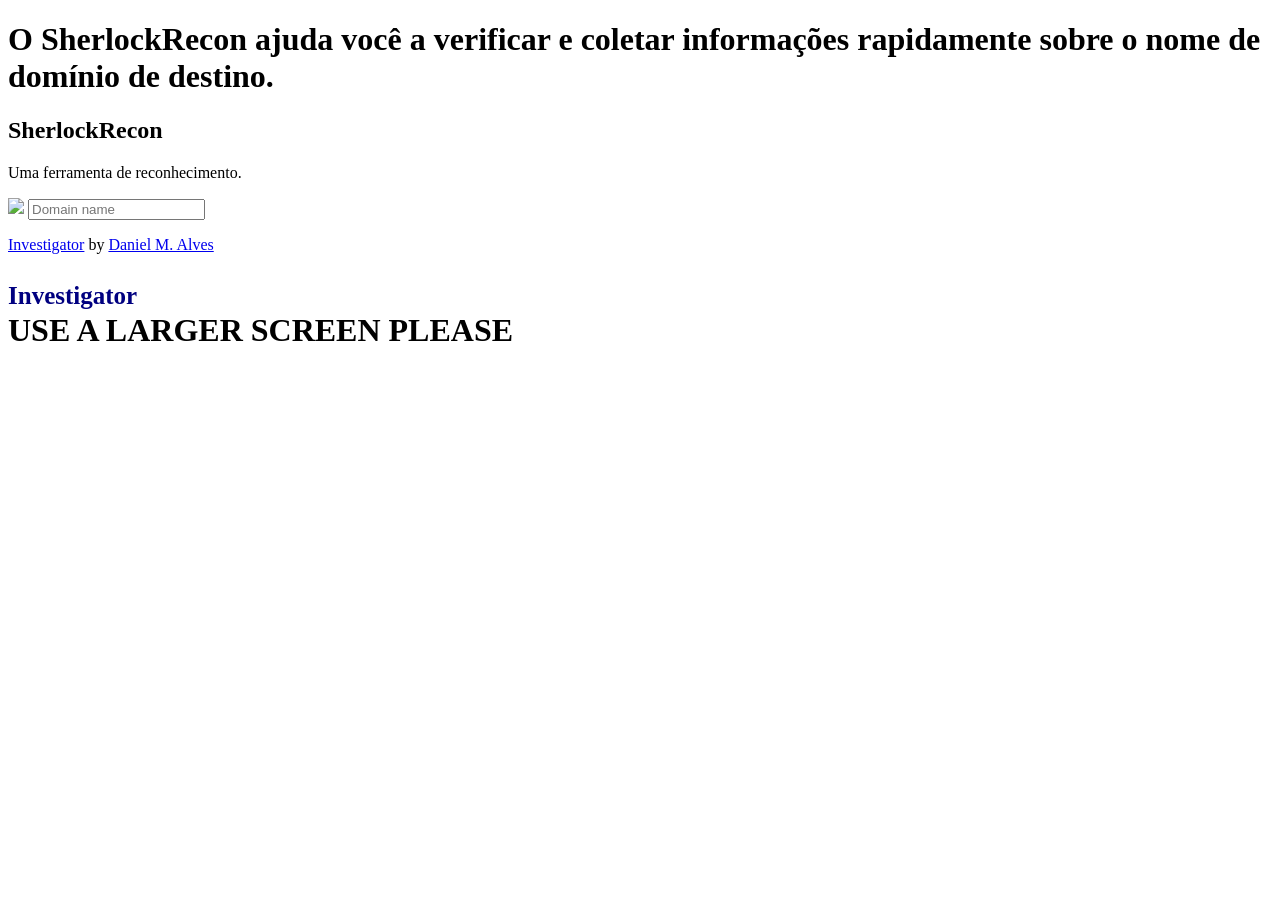
==== SherlockRecon/index.html @ 424acabc "Create index.html" ====
<!DOCTYPE html>
<html lang="pt-br">
<head>
    <meta charset="UTF-8">
    <meta http-equiv="X-UA-Compatible" content="IE=edge">
    <meta name="viewport" content="width=device-width, initial-scale=1.0">
    <link rel="stylesheet" href="./files/index.css">
    <title>SherlockRecon | Uma ferramenta de reconhecimento</title>
    <meta name="description" content="A ferramenta Recon- Ferramenta que simplificará a primeira fase do hacking. Ferramenta de reconhecimento que pode ser usada para
    teste de penetração, recompensa de bug.">
    <meta name="keywords" content="recon, robot.txt,open reirect, login pages, crt.sh, wordpress scan, pastebin entries, find cms,search amazon s3 bucket, github search, reverse ip etc">
    <link rel="icon" type="image/ico" href="https://i.ibb.co/Jz0qDQ3/cowboy-logo-design-black-negative-260nw-1218348328.jpg" />

    <script>
        window.dataLayer = window.dataLayer || [];
        function gtag() { dataLayer.push(arguments); }
        gtag('js', new Date());

        gtag('config', 'G-TXCG7E4W4B');
    </script>
</head>
<body>
    <div class="headtitle">
        <h1>O SherlockRecon ajuda você a verificar e coletar informações rapidamente sobre o nome de domínio de destino.</h1>
    </div>

    <div class="container">

        <div class="head_gro">
            <h2 class="head_title">SherlockRecon</h2>
            <p class="head_down">Uma ferramenta de reconhecimento.</p>
        </div>

        <div class="input">
            <div class='in_div'>
                <img class="search" src="https://img.icons8.com/ios-filled/50/ffffff/search--v1.png" />
                <input class="index_input" id="index_input" type="text" onchange="textch(this.value)" placeholder="Domain name" />

            </div>

        </div>

    </div>


    <div class="cards" id="cards">

    </div>

    </div>

    <p class="footer"><a href="https://github.com/">Investigator</a> <span>by</span> <a href="https://www.linkedin.com/in/">Daniel M. Alves</a></p>
    </div>
    <h1 class="mobile"><span style="font-size:25px;color:navy;">Investigator</span> <br> USE A LARGER SCREEN PLEASE</h1>
    <div class="actual">
</body>
<script type="text/javascript" src="./files/index.js"></script>
<script async defer src="https://buttons.github.io/buttons.js"></script>
</html>
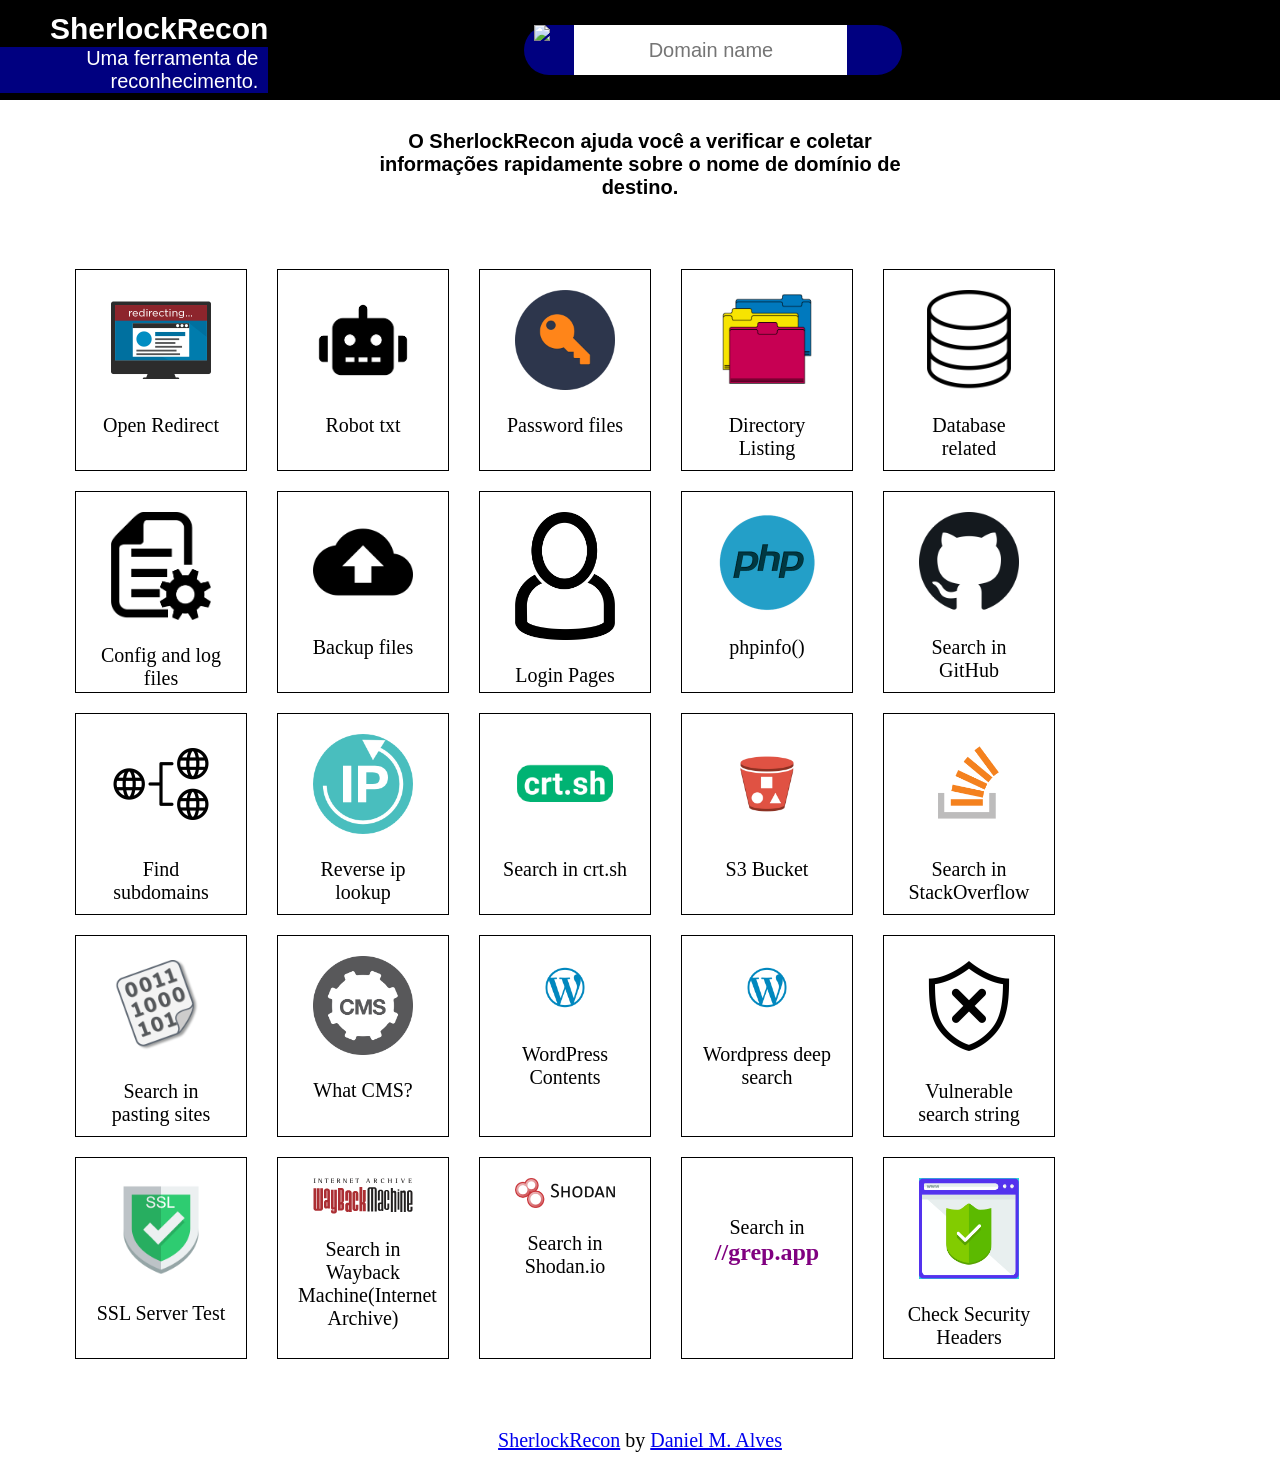
==== commit 41b8a098: "Update index.html" ====
--- a/SherlockRecon/index.html
+++ b/SherlockRecon/index.html
@@ -49,9 +49,9 @@
 
     </div>
 
-    <p class="footer"><a href="https://github.com/">Investigator</a> <span>by</span> <a href="https://www.linkedin.com/in/">Daniel M. Alves</a></p>
+    <p class="footer"><a href="https://github.com/w3bScr4pp3r">SherlockRecon</a> <span>by</span> <a href="https://www.linkedin.com/in/daniel-moura-alves">Daniel M. Alves</a></p>
     </div>
-    <h1 class="mobile"><span style="font-size:25px;color:navy;">Investigator</span> <br> USE A LARGER SCREEN PLEASE</h1>
+    <h1 class="mobile"><span style="font-size:25px;color:navy;">SherlockRecon</span> <br> USE A LARGER SCREEN PLEASE</h1>
     <div class="actual">
 </body>
 <script type="text/javascript" src="./files/index.js"></script>
--- a/SherlockRecon/files/index.css
+++ b/SherlockRecon/files/index.css
@@ -0,0 +1,191 @@
+body{
+    width:100%;
+    height:100%;
+    margin: 0;
+}
+.headtitle{
+    margin-top: 130px;
+    
+}
+.headtitle h1{
+    text-align:center;
+    font-size:20px;
+    font-family: 'Segoe UI', Tahoma, Geneva, Verdana, sans-serif;
+    padding:0 360px;
+}
+.container{
+    display: flex;
+    background-color: black;
+    height:100px;
+    width:100%;
+    align-items: center;
+    position: fixed;
+    top: 0;
+    
+    
+}
+.search{
+    object-fit: contain;
+    width:30px;
+    padding:0 10px;
+}
+.input{
+    
+    width:100%;
+    margin-left: 20%;   /*  change here */
+    
+}
+.head_button{
+    
+    margin-right: 90px;
+}
+.in_div{
+    display: flex;
+    width:50%;
+    text-align: center;
+    background-color:navy;
+    border-radius: 90px;
+}
+
+.index_input{
+    height:30px;
+   
+    outline: none;
+    border:none;
+    padding: 10px;
+    font-size: 20px;
+    text-align: center;
+}
+
+.head_title{
+    /* background-color: aqua; */
+    
+    color:rgb(255, 255, 255);
+    padding-left: 50px;
+    font-size:30px;
+    
+    font-family: 'Segoe UI', Tahoma, Geneva, Verdana, sans-serif;
+}
+.head_down{
+    color: rgb(255, 255, 255);
+    text-align: right;
+    margin-top: -23px;
+    font-size: 20px;   
+    background-color: navy;
+    padding-right:10px;
+    font-family: 'Segoe UI', Tahoma, Geneva, Verdana, sans-serif;
+}
+.cards{
+    display:flex;
+    margin: 60px;
+    flex-wrap: wrap;
+    
+}
+.subcard{
+    text-align:center;
+    border: 1px solid black;
+    padding:20px;
+    margin: 10px 15px;
+    width:130px;
+    height:160px;
+   
+}
+.subcard img{
+    object-fit: contain;
+    width:100px;
+}
+.subcard p{
+    font-size:20px;
+}
+.cards :hover{
+    background-color:beige;
+}
+.link{
+    text-decoration: none;
+    color:black;
+}
+.mobile{
+    display:none;
+}
+.footer{
+    position: relative;
+    bottom: 0;
+    text-align: center;
+    font-size: 20px;
+    text-decoration: none;
+}
+
+@media only screen and (max-width: 600px) {
+    body {
+        font-family: 'Poppins', sans-serif;
+        -webkit-font-smoothing: antialiased;
+        -moz-osx-font-smoothing: grayscale;
+        background-color:rgb(0, 0, 0);
+        max-width: 90%;
+        max-height: 90%;
+    }
+    .mobile {
+        display:grid;
+        place-items: center;
+       
+        
+        height:100vh;
+       
+  position: absolute;
+  top: 50%;
+  left: 50%;
+  transform: translate(-50%,-50%);
+  padding: 12px 48px;
+  
+  background: linear-gradient(to right, #4d4d4d 0, rgb(255, 255, 255) 10%, #4d4d4d 20%);
+  background-position: 0;
+  -webkit-background-clip: text;
+  -webkit-text-fill-color: transparent;
+  animation: shine 3s infinite linear;
+  animation-fill-mode: forwards;
+  -webkit-text-size-adjust: none;
+  font-weight: 600;
+  font-size: 18px;
+  text-decoration: none;
+  white-space: nowrap;
+  text-align: center;
+    }
+    
+@keyframes shine{
+    0%{
+        background-position: 0;
+      }
+      60%{
+        background-position: 180px;
+      }
+        100%{
+            background-position: 360px;
+        }
+}
+.head_button{
+    margin-left: 40px;
+}
+.search{
+    display: none;
+}
+.input{
+    display: none;
+}
+.cards{
+    display: none;
+}
+ .footer{
+     position: absolute;
+     bottom:0;
+     left: 25%;
+ }.footer a{
+     text-decoration: none;
+     color:blue;
+ }
+    .footer span{
+        color:white;
+    }
+    .actual{
+        display:none;
+    }
+  }
